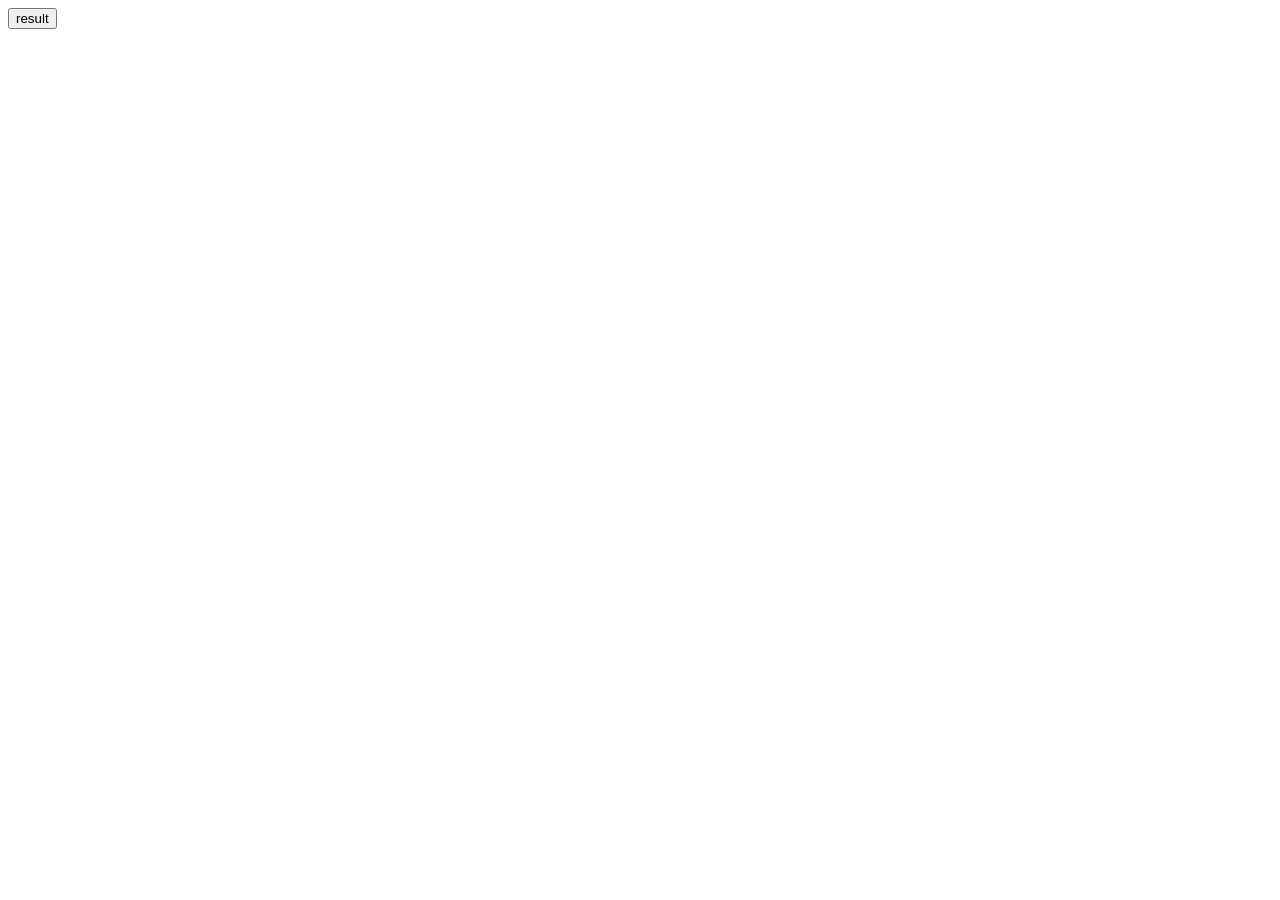
==== class.html @ e8539387 "votingf" ====
<!DOCTYPE html>
<html lang="en">
<head>
    <meta charset="UTF-8">
    <meta name="viewport" content="width=device-width, initial-scale=1.0">
    <title>Document</title>
<script>
    function sum(){
        let age=phaseInt(prompt("enter value of a "));
        if(age>=18){
            alert("you are eligible for voting");
        }
        else{
            alert("you are not eligible for voting");
        }
    }
</script>
</head>

<body>
    <input type="button"
           onclick="sum()"
           value="result">
</body>
</html>
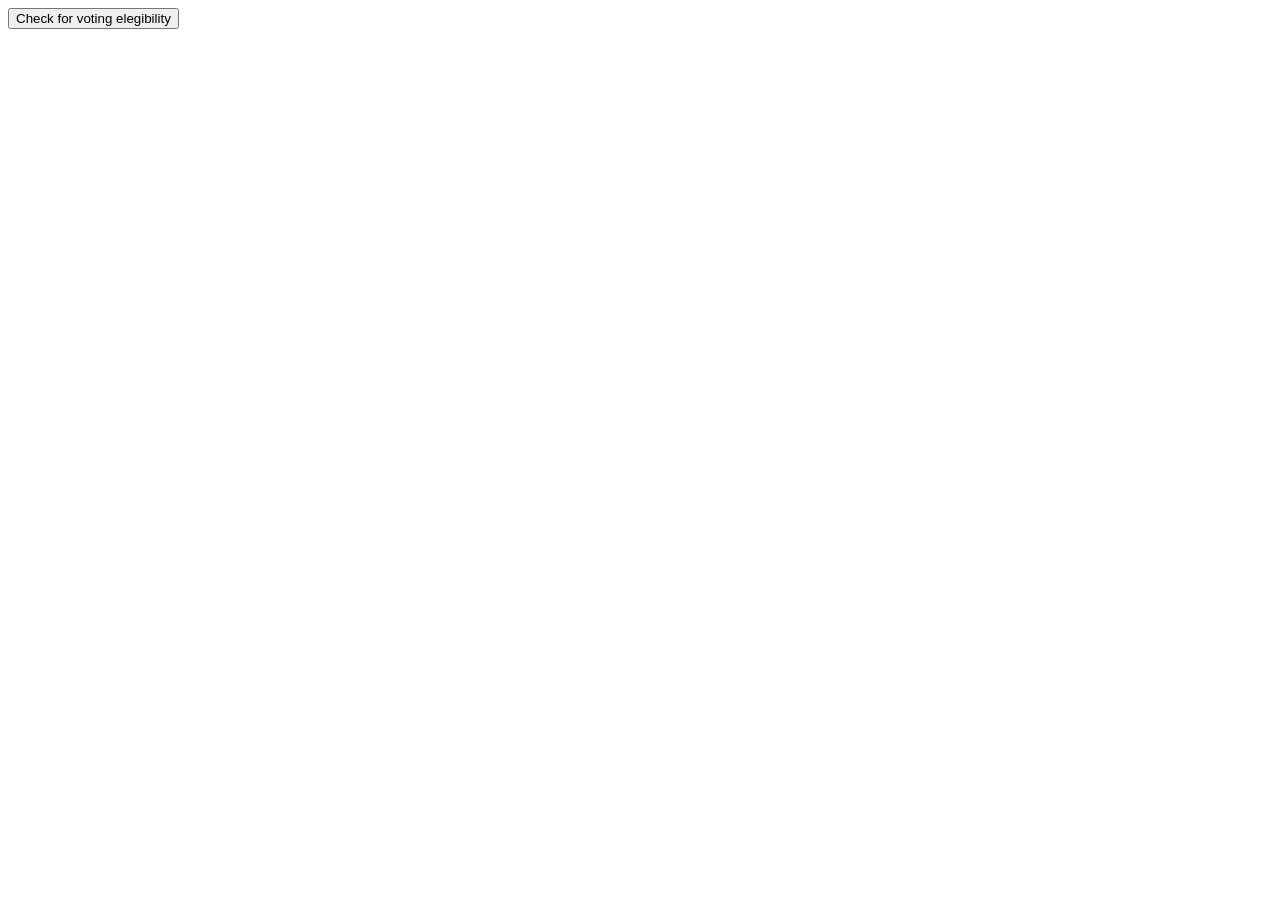
==== commit 18b32342: "votingf" ====
--- a/class.html
+++ b/class.html
@@ -1,25 +1,46 @@
 <!DOCTYPE html>
 <html lang="en">
 <head>
+    
     <meta charset="UTF-8">
     <meta name="viewport" content="width=device-width, initial-scale=1.0">
     <title>Document</title>
 <script>
-    function sum(){
-        let age=phaseInt(prompt("enter value of a "));
+    // function sum()
+    // {
+    //     let a=10;
+    //     let b=20;
+    //     let c=a+b;
+    //     document.write(c);
+    // }
+    
+    // object has two type user defined and predefined
+
+    function voting(){
+        let age = parseInt(prompt("Enter the AGE : "));
         if(age>=18){
-            alert("you are eligible for voting");
+           // alert("you are elegible for voting");
+            let c = confirm("do you want to submit your response");
+            if(c){
+                alert("your response is submitted");
+            }
+            else{
+                alert("Thank you ! ");
+            }  
         }
         else{
-            alert("you are not eligible for voting");
+            alert("you are not elegible");
         }
     }
 </script>
 </head>
+<body>
+    <!-- <p>hello</p>
+    <input type="button"
+           onclick="sum()" value="result"> -->
 
-<body>
-    <input type="button"
-           onclick="sum()"
-           value="result">
+           <input type="button"
+                  onclick="voting()"
+                  value="Check for voting elegibility">
 </body>
 </html>
